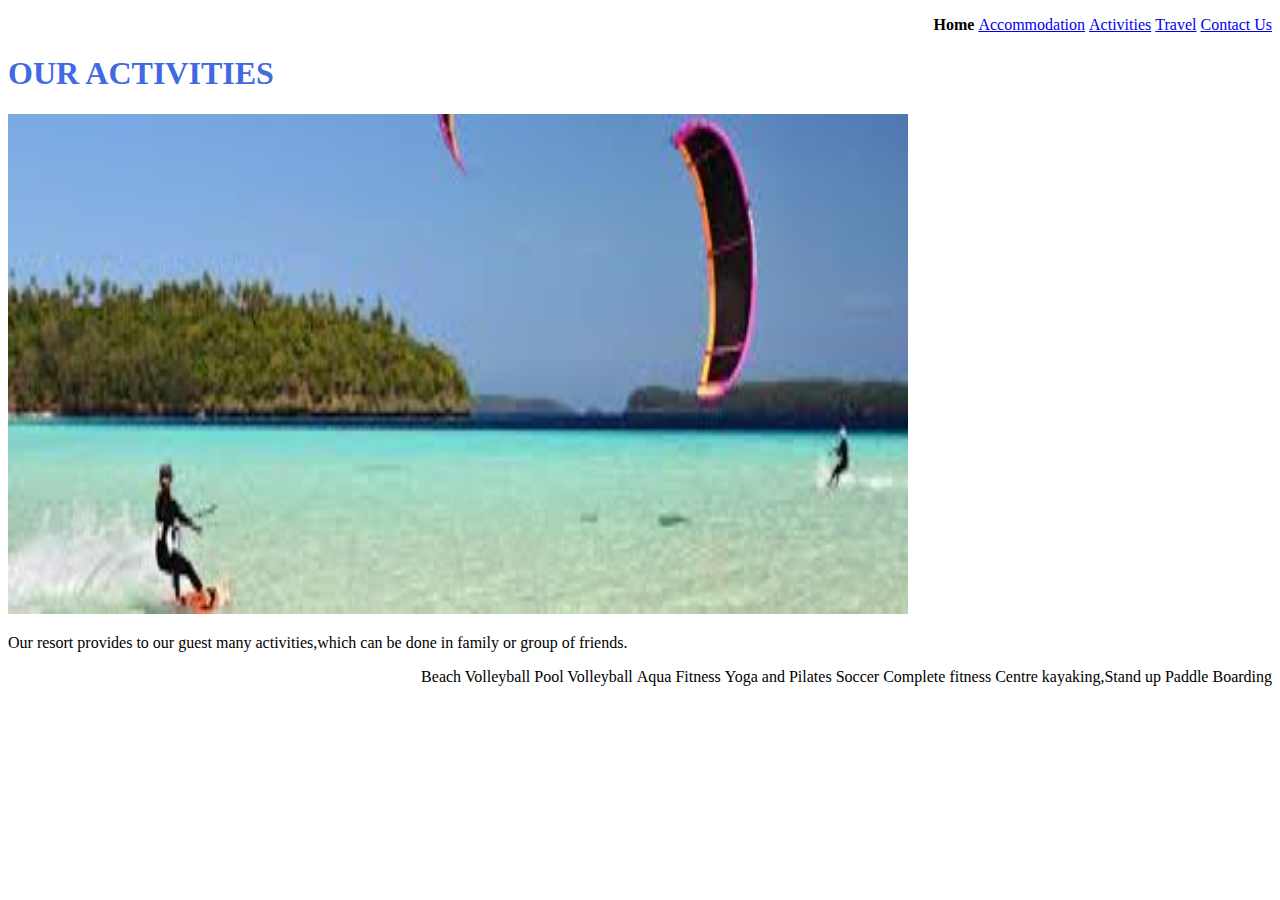
==== Activities.html @ c965fd1d "Add all the changes about the site." ====
<!DOCTYPE html>
<html>
    <head>
        <title> Private Island</title>
        <link href="css/styles.css" rel="stylesheet" type="text/css">
    </head>
    <body>
        <div>
            <nav>
                    <ul>
                            <li><strong>Home</strong></li>
                            <li><a href="Accommodation.html">Accommodation</a></li>
                            <li><a href="Activities.html">Activities</a></li>
                            <li><a href="Travel.html">Travel</a></li>
                            <li><a href="Contact.html">Contact Us</a></li>
                          </ul>
            </nav>
    </div>
    <div>
            <h1> OUR ACTIVITIES </h1>
            <img src="pictures/image.jpg" height="500" width="900">
            <p>Our resort provides to our guest many activities,which can be done in family or group of friends.</p>
            <ul>
                <li>Beach Volleyball</li>
                <li>Pool Volleyball</li>
                <li>Aqua Fitness</li>
                <li>Yoga and Pilates</li>
                <li>Soccer</li>
                <li>Complete fitness Centre</li>
                <li>kayaking,Stand up Paddle Boarding</li>
            </ul>
    </div>
    </body>
</html>
---- css/styles.css ----
h1 {
    color: royalblue;
}
ul{
text-align: right;
}
li{
    display: inline-block;
}
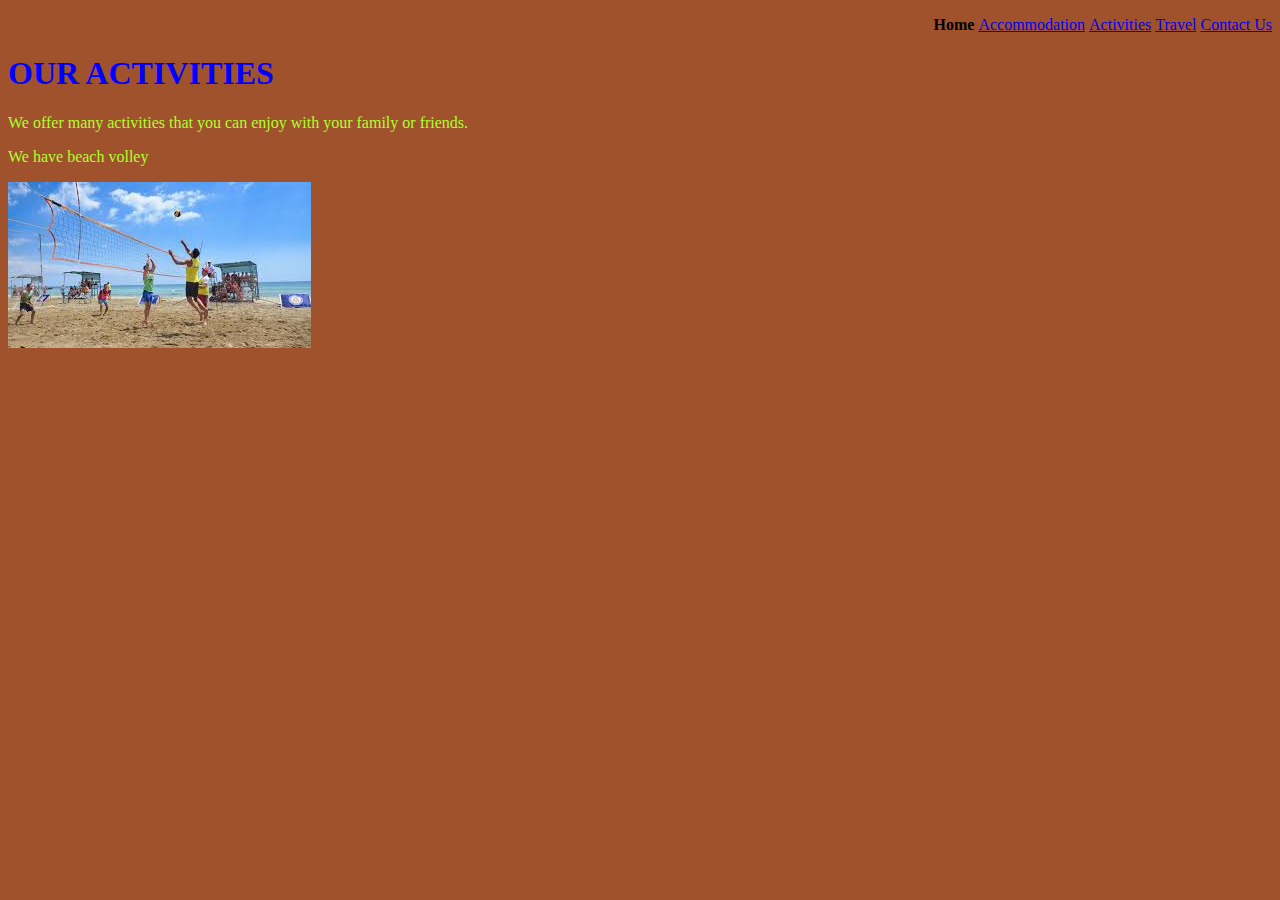
==== commit b01720bc: "Make all the changes about the site and the styles." ====
--- a/Activities.html
+++ b/Activities.html
@@ -5,30 +5,20 @@
         <link href="css/styles.css" rel="stylesheet" type="text/css">
     </head>
     <body>
-        <div>
-            <nav>
-                    <ul>
-                            <li><strong>Home</strong></li>
-                            <li><a href="Accommodation.html">Accommodation</a></li>
-                            <li><a href="Activities.html">Activities</a></li>
-                            <li><a href="Travel.html">Travel</a></li>
-                            <li><a href="Contact.html">Contact Us</a></li>
-                          </ul>
-            </nav>
-    </div>
-    <div>
-            <h1> OUR ACTIVITIES </h1>
-            <img src="pictures/image.jpg" height="500" width="900">
-            <p>Our resort provides to our guest many activities,which can be done in family or group of friends.</p>
-            <ul>
-                <li>Beach Volleyball</li>
-                <li>Pool Volleyball</li>
-                <li>Aqua Fitness</li>
-                <li>Yoga and Pilates</li>
-                <li>Soccer</li>
-                <li>Complete fitness Centre</li>
-                <li>kayaking,Stand up Paddle Boarding</li>
-            </ul>
-    </div>
+            <div>
+                    <nav>
+                            <ul>
+                                    <li><strong>Home</strong></li>
+                                    <li><a href="Accommodation.html">Accommodation</a></li>
+                                    <li><a href="Activities.html">Activities</a></li>
+                                    <li><a href="Travel.html">Travel</a></li>
+                                    <li><a href="Contact.html">Contact Us</a></li>   
+                            </ul>
+                    </nav>
+            </div>
+        <h1> OUR ACTIVITIES</h1>
+        <p> We offer many activities that you can enjoy with your family or friends.</p>
+        <p>We have beach volley</p>
+        <img src="pictures/volley.jpg">
     </body>
 </html>--- a/css/styles.css
+++ b/css/styles.css
@@ -1,9 +1,15 @@
 h1 {
-    color: royalblue;
+    color: blue;
+}
+p {
+    color: greenyellow;
+}
+body {
+    background-color:sienna;
 }
 ul{
-text-align: right;
+    text-align: right;
 }
 li{
     display: inline-block;
-}
+}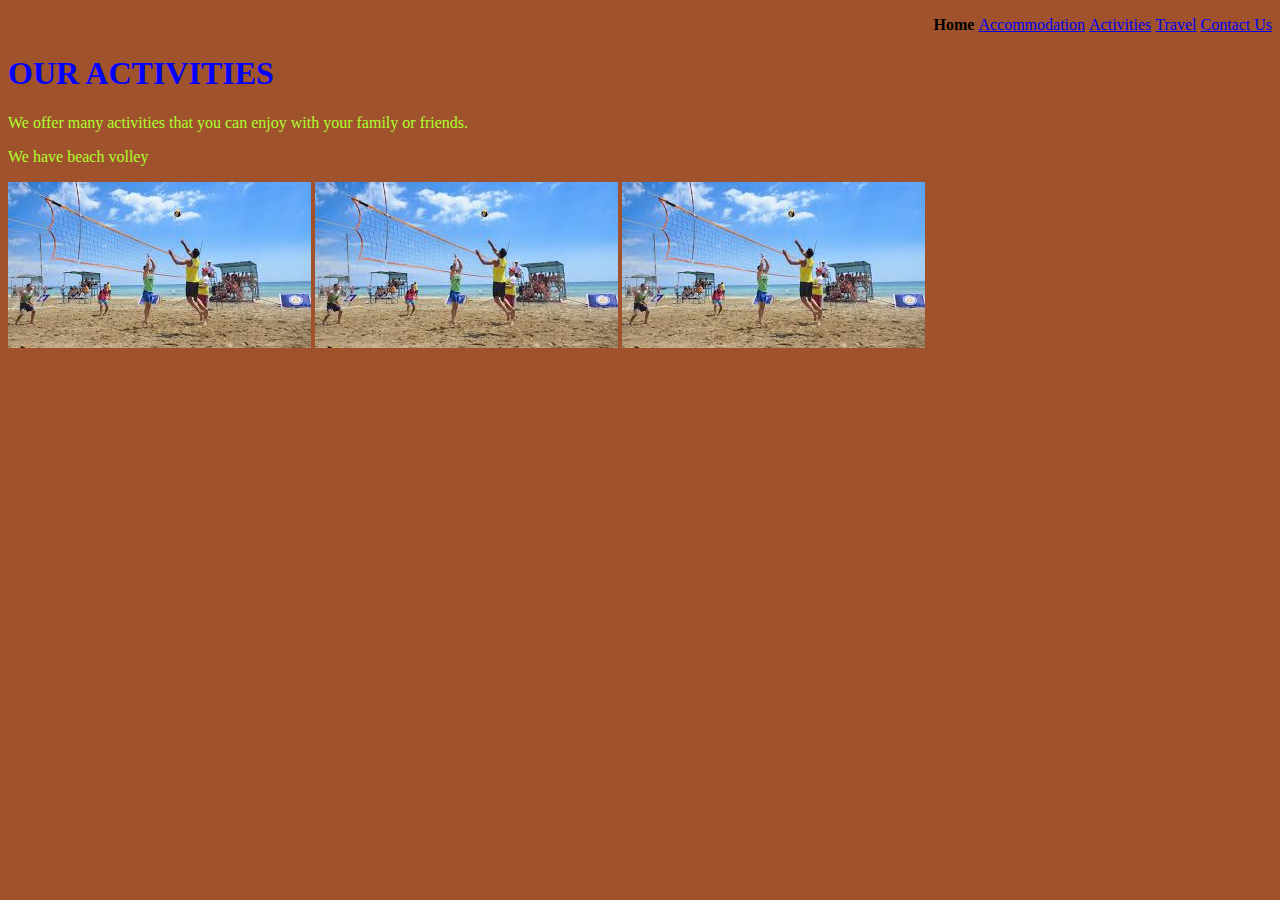
==== commit f9bd2589: "fixing conflict" ====
--- a/Activities.html
+++ b/Activities.html
@@ -20,5 +20,7 @@
         <p> We offer many activities that you can enjoy with your family or friends.</p>
         <p>We have beach volley</p>
         <img src="pictures/volley.jpg">
+        <img src="pictures/volley.jpg">
+        <img src="pictures/volley.jpg">
     </body>
 </html>--- a/css/styles.css
+++ b/css/styles.css
@@ -12,4 +12,4 @@
 }
 li{
     display: inline-block;
-}+}
